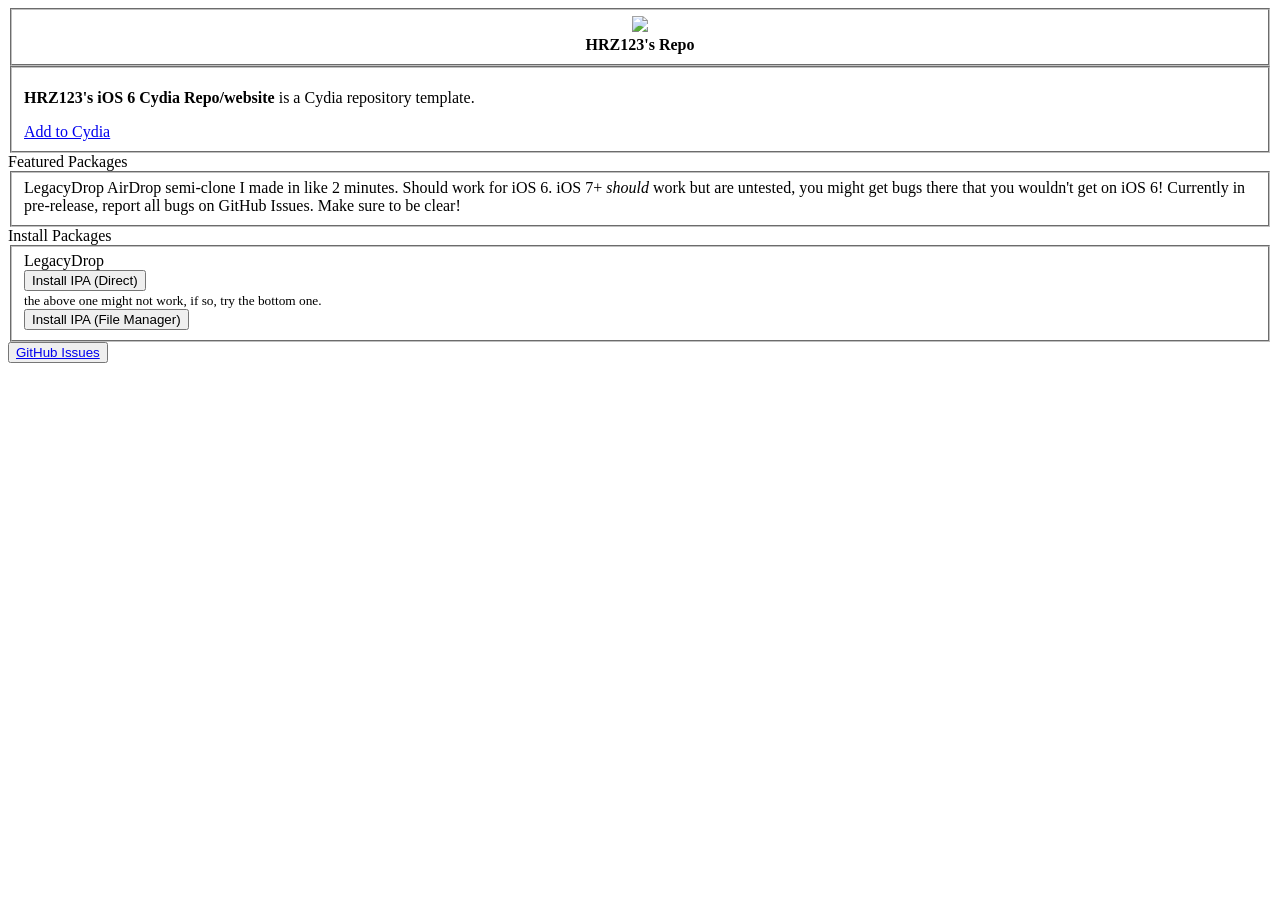
==== index.html @ 1423fdbb "added button and fixed stuffs" ====
<!DOCTYPE html>
<html class="cytyle-faux">
<head>
    <title>HRZ123's repo</title>
    <meta name="viewport" content="width=device-width, initial-scale=1">

    <link rel="stylesheet" href="https://cydia.saurik.com/cytyle/style-c1ff8b8b33e0b3de6657c943de001d1aff84d634.css">
</head>

<body class="pinstripe">

<panel>

<fieldset>
    <div>
        <div>
            <center>
                <img src="CydiaIcon.png">
                <br>
                <strong>HRZ123's Repo</strong>
            </center>
        </div>
    </div>
</fieldset>

<fieldset>
    <div>
        <div>
            <p><span class="text-primary"><b>HRZ123's iOS 6 Cydia Repo/website</b></span> is a Cydia repository template.</p>
        </div>
    </div>

    <a href="cydia://url/https://cydia.saurik.com/api/share#?source=https://rizzlers2045-sys.github.io/">
        <div>
            <div>
                Add to Cydia
            </div>
        </div>
    </a>
</fieldset>

<label>Featured Packages</label>
<a>
<fieldset>
        <div>
            <div>
                <label>LegacyDrop</label>
                <label class="lower">
                    AirDrop semi-clone I made in like 2 minutes. Should work for iOS 6. iOS 7+ <i>should</i> work but are untested, you might get bugs there that you wouldn't get on iOS 6!
                    Currently in pre-release, report all bugs on GitHub Issues. Make sure to be clear!
                </label>
            </div>
        </div>
</fieldset>
</a>
<label>Install Packages</label>
    <fieldset>
        <div>
            <div>
                <label>LegacyDrop</label><br>
                <button onclick="window.location.href='itms-services://?action=download-manifest&url=https://rizzlers2045-sys.github.io/rizzlers2045-sys/manifest.plist'">
                 Install IPA (Direct)
                </button><br>
                <small>the above one might not work, if so, try the bottom one.</small><br>
                <button onclick="window.location.href='https://rizzlers2045-sys.github.io/rizzlers2045-sys/LegacyDropb0.1.ipa'">
                Install IPA (File Manager)
                </button>
            </div>
        </div>
    </fieldset>

</panel>

</body>
    <button><a href="https://github.com/rizzlers2045-sys/rizzlers2045-sys/issues">GitHub Issues</a></button>
</html>
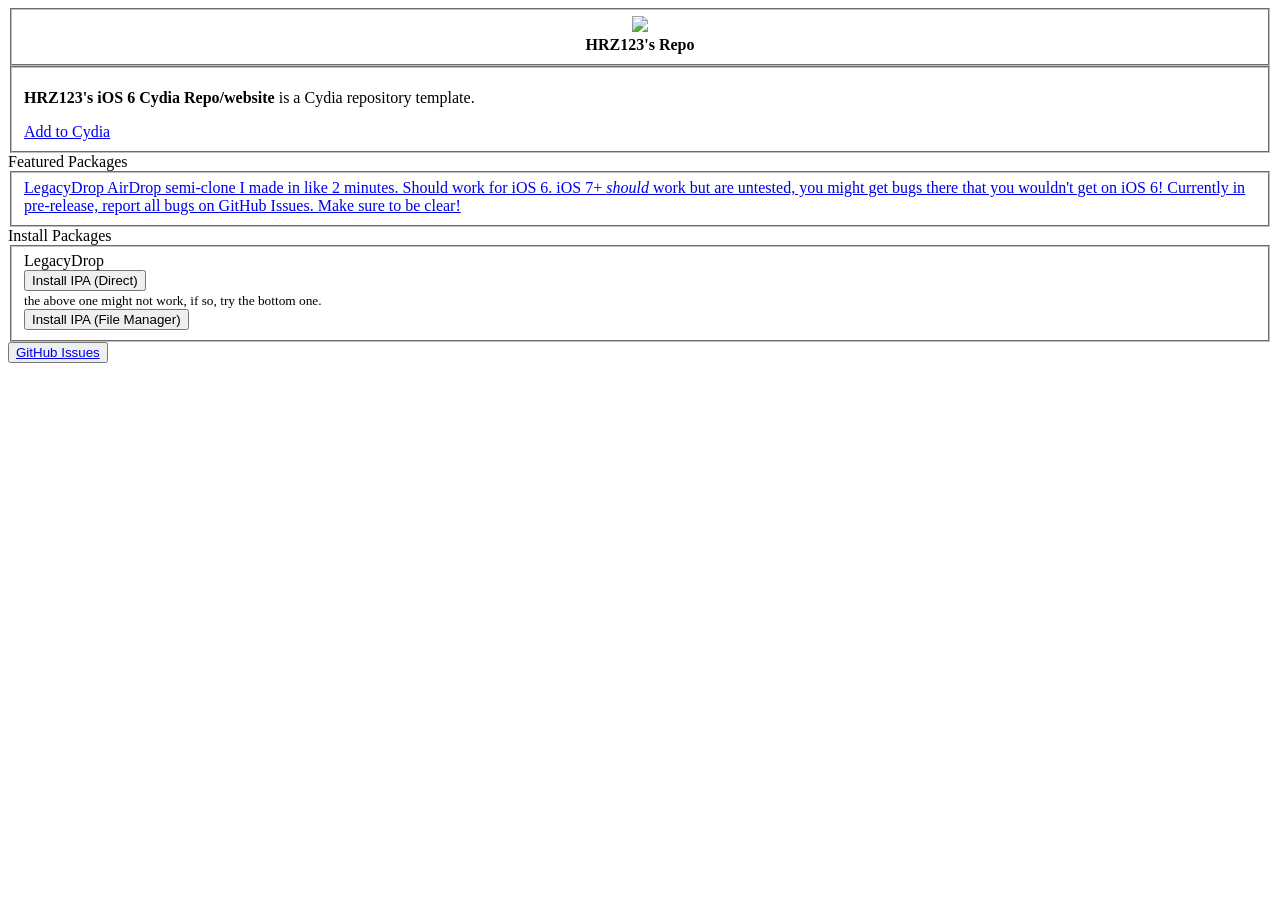
==== commit a15e8d87: "fix to make cytyle happy" ====
--- a/index.html
+++ b/index.html
@@ -40,9 +40,9 @@
 </fieldset>
 
 <label>Featured Packages</label>
-<a>
-<fieldset>
-        <div>
+<fieldset> 
+    <a href="#"> 
+        <div> 
             <div>
                 <label>LegacyDrop</label>
                 <label class="lower">
@@ -51,8 +51,8 @@
                 </label>
             </div>
         </div>
+    </a>
 </fieldset>
-</a>
 <label>Install Packages</label>
     <fieldset>
         <div>
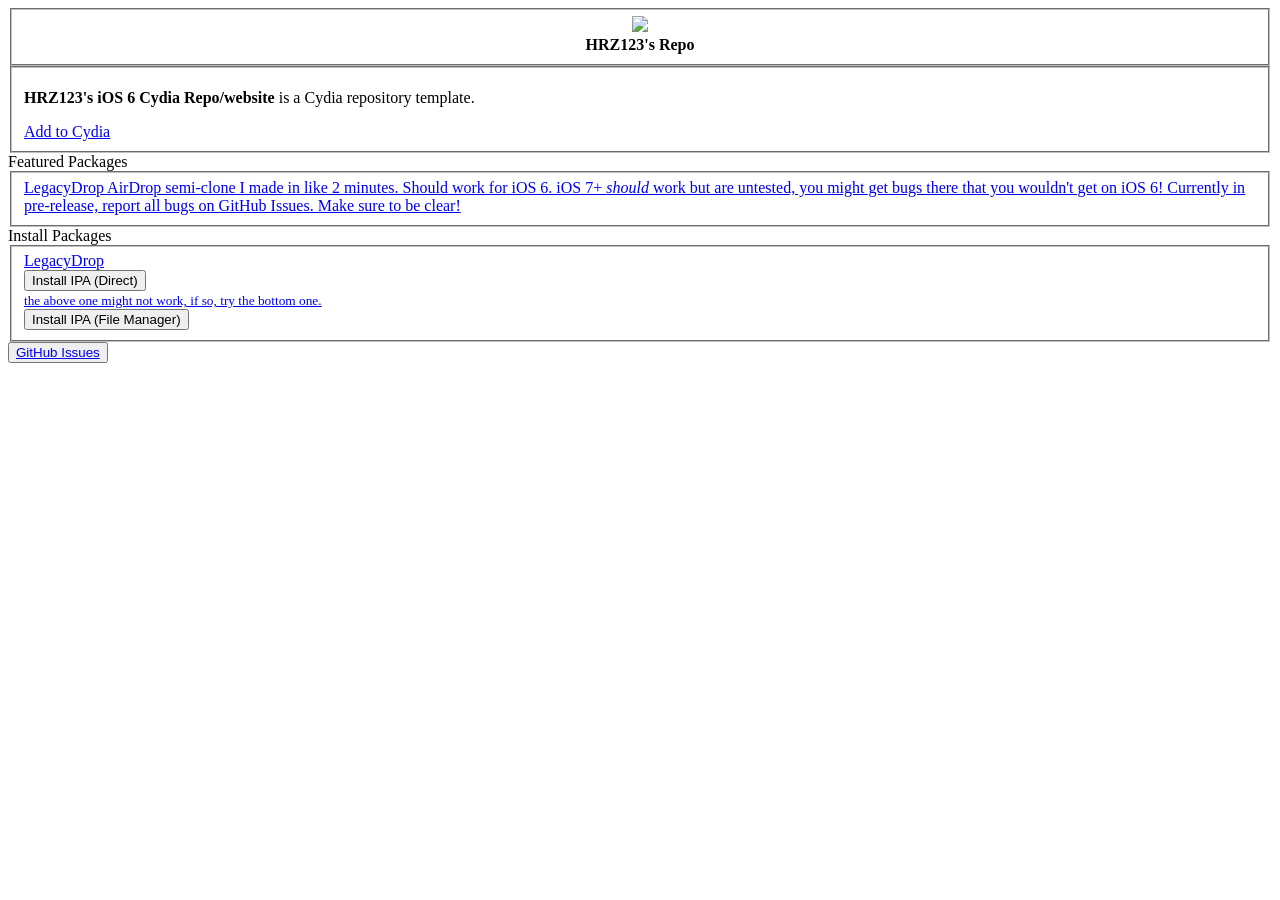
==== commit 1a6cc4af: "fix the install section" ====
--- a/index.html
+++ b/index.html
@@ -54,7 +54,8 @@
     </a>
 </fieldset>
 <label>Install Packages</label>
-    <fieldset>
+<fieldset>
+     <a href="#">
         <div>
             <div>
                 <label>LegacyDrop</label><br>
@@ -67,7 +68,8 @@
                 </button>
             </div>
         </div>
-    </fieldset>
+    </a>
+</fieldset>
 
 </panel>
 
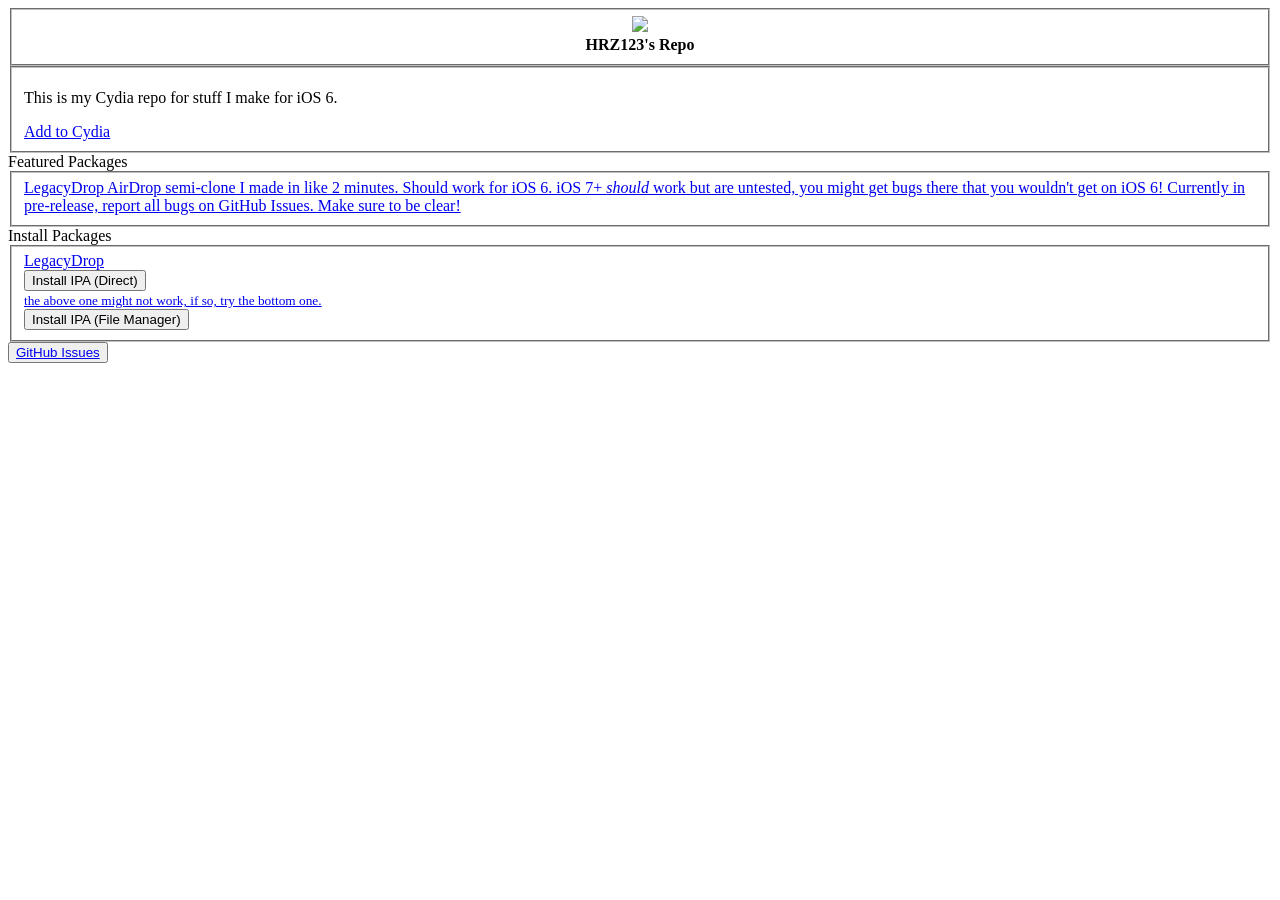
==== commit c20c24c8: "Update desc" ====
--- a/index.html
+++ b/index.html
@@ -26,7 +26,7 @@
 <fieldset>
     <div>
         <div>
-            <p><span class="text-primary"><b>HRZ123's iOS 6 Cydia Repo/website</b></span> is a Cydia repository template.</p>
+            <p><span class="text-primary">This is my Cydia repo for stuff I make for iOS 6.</p>
         </div>
     </div>
 
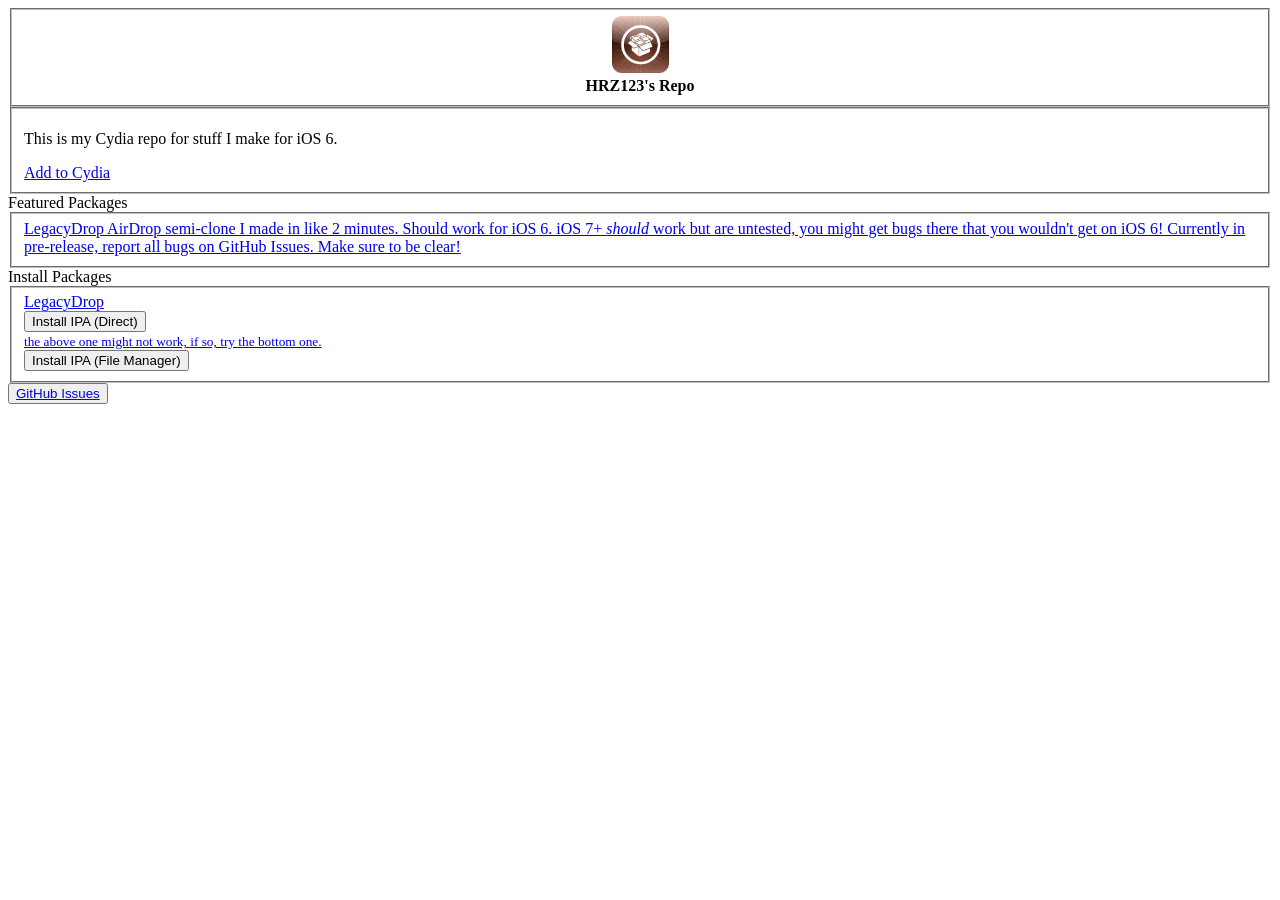
==== commit 9b08093a: "change size to be right" ====
--- a/index.html
+++ b/index.html
@@ -15,7 +15,7 @@
     <div>
         <div>
             <center>
-                <img src="CydiaIcon.png">
+                <img src="CydiaIcon.png" style="width: 57px; height: 57px;">
                 <br>
                 <strong>HRZ123's Repo</strong>
             </center>
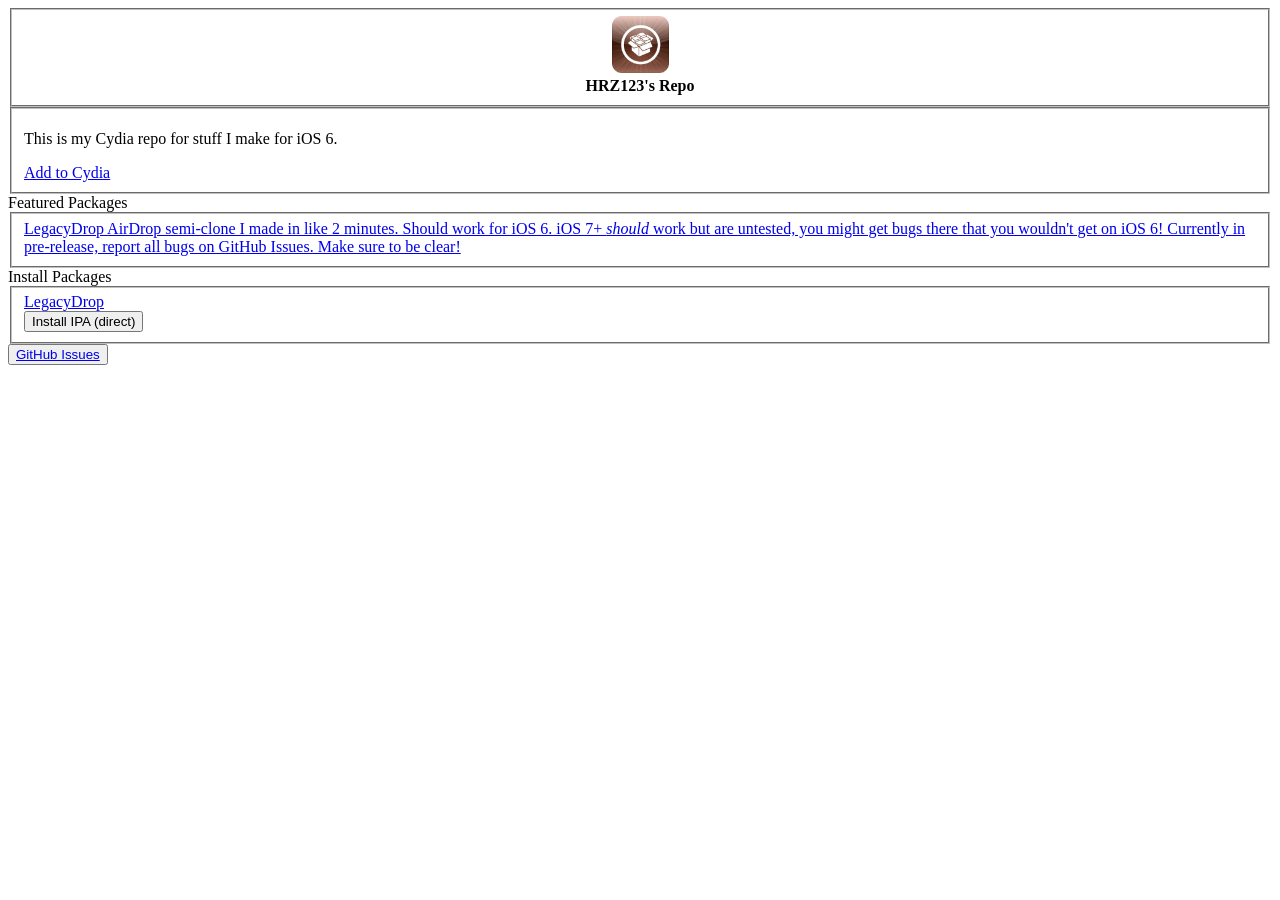
==== commit 8fb36e10: "Update download link and stuff" ====
--- a/index.html
+++ b/index.html
@@ -59,12 +59,8 @@
         <div>
             <div>
                 <label>LegacyDrop</label><br>
-                <button onclick="window.location.href='itms-services://?action=download-manifest&url=https://rizzlers2045-sys.github.io/rizzlers2045-sys/manifest.plist'">
-                 Install IPA (Direct)
-                </button><br>
-                <small>the above one might not work, if so, try the bottom one.</small><br>
-                <button onclick="window.location.href='https://rizzlers2045-sys.github.io/rizzlers2045-sys/LegacyDropb0.1.ipa'">
-                Install IPA (File Manager)
+                <button onclick="window.location.href='https://github.com/rizzlers2045-sys/legacydrop-builds/releases/download/b0.1-hotfix/LegacyDrop.ipa'">
+                Install IPA (direct)
                 </button>
             </div>
         </div>
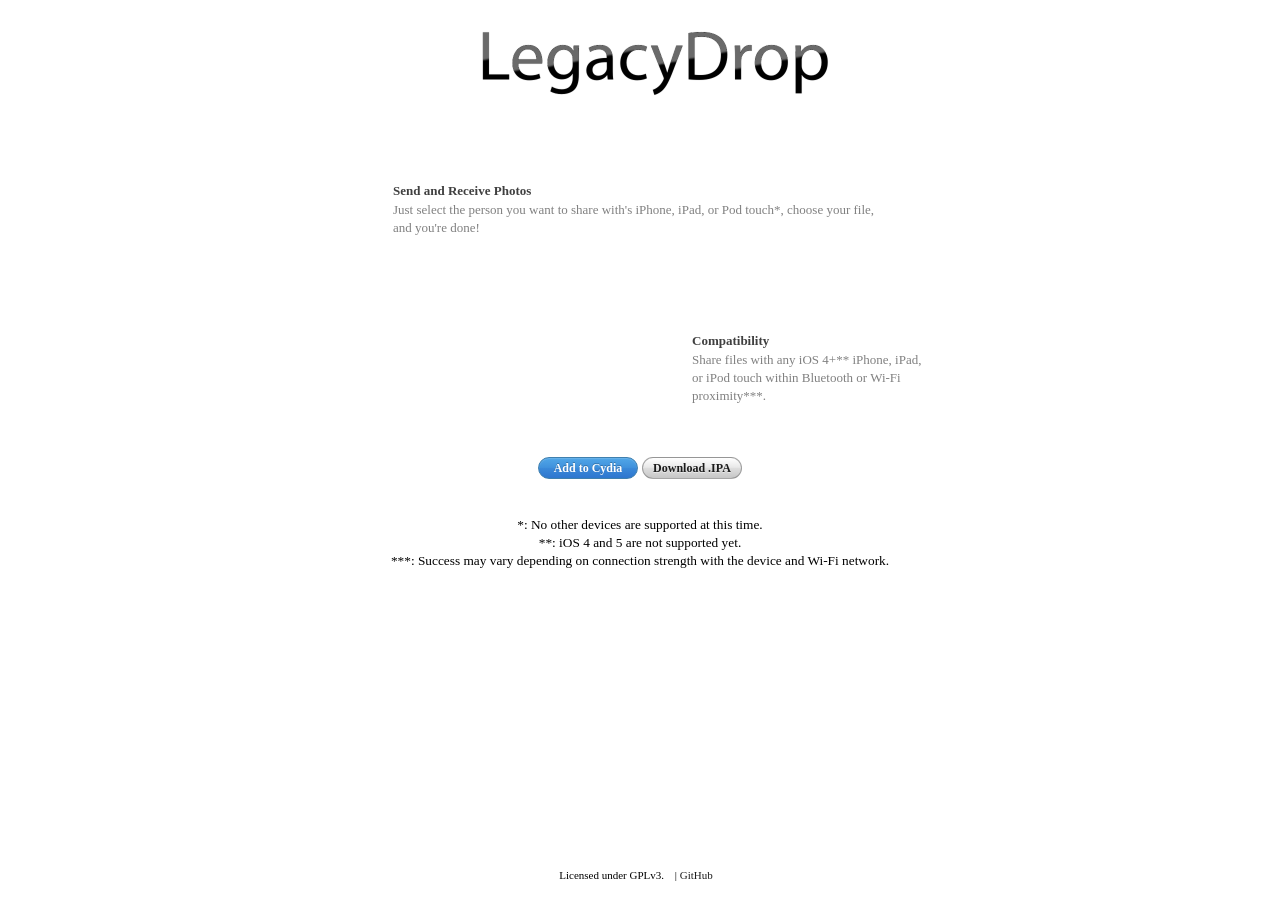
==== commit e30db275: "fix typo and make legacydrop promo the main" ====
--- a/index.html
+++ b/index.html
@@ -1,74 +1,57 @@
-<!DOCTYPE html>
-<html class="cytyle-faux">
+<!DOCTYPE HTML>
+<html>
 <head>
-    <title>HRZ123's repo</title>
-    <meta name="viewport" content="width=device-width, initial-scale=1">
+    <meta charset="UTF-8">
+    <title>LegacyDrop</title>
+    <meta name="description" content="Share files and photos with other legacy iOS devices.">
+    <meta name="viewport" content="width=device-width, initial-scale=1, maximum-scale=1">
+</head>
+<body>
+    <link charset="utf-8" rel="stylesheet" type="text/css" href="./desktop-finance-base.css">
+<link charset="utf-8" rel="stylesheet" type="text/css" href="./desktop-finance-itunesstore.css">
+<link charset="utf-8" rel="stylesheet" type="text/css" href="./desktop-finance-icloud.css">
+<link rel="stylesheet" type="text/css" href="./style.css">
+<div class="content">
+    
+  	
+  	
+    
 
-    <link rel="stylesheet" href="https://cydia.saurik.com/cytyle/style-c1ff8b8b33e0b3de6657c943de001d1aff84d634.css">
-</head>
+    
 
-<body class="pinstripe">
+    
+  
+  
+  
 
-<panel>
-
-<fieldset>
-    <div>
-        <div>
-            <center>
-                <img src="CydiaIcon.png" style="width: 57px; height: 57px;">
-                <br>
-                <strong>HRZ123's Repo</strong>
-            </center>
-        </div>
+  <center><img width="412" height="90" alt="LegacyDrop" src="./LegacyDrop wordmark.png"><br></center>
+  <div class="welcome-content">
+    <div class="instant-access">
+      <h2>Send and Receive Photos</h2>
+      <p style="width: 500px">Just select the person you want to share with's iPhone, iPad, or Pod touch*, choose your file, and you're done!</p>
     </div>
-</fieldset>
-
-<fieldset>
-    <div>
-        <div>
-            <p><span class="text-primary">This is my Cydia repo for stuff I make for iOS 6.</p>
-        </div>
+    <div class="itunes-plus">
+      <h2>Compatibility</h2>
+      <p>Share files with any iOS 4+** iPhone, iPad, or iPod touch within Bluetooth or Wi-Fi proximity***.</p>
     </div>
-
-    <a href="cydia://url/https://cydia.saurik.com/api/share#?source=https://rizzlers2045-sys.github.io/">
-        <div>
-            <div>
-                Add to Cydia
-            </div>
-        </div>
-    </a>
-</fieldset>
-
-<label>Featured Packages</label>
-<fieldset> 
-    <a href="#"> 
-        <div> 
-            <div>
-                <label>LegacyDrop</label>
-                <label class="lower">
-                    AirDrop semi-clone I made in like 2 minutes. Should work for iOS 6. iOS 7+ <i>should</i> work but are untested, you might get bugs there that you wouldn't get on iOS 6!
-                    Currently in pre-release, report all bugs on GitHub Issues. Make sure to be clear!
-                </label>
-            </div>
-        </div>
-    </a>
-</fieldset>
-<label>Install Packages</label>
-<fieldset>
-     <a href="#">
-        <div>
-            <div>
-                <label>LegacyDrop</label><br>
-                <button onclick="window.location.href='https://github.com/rizzlers2045-sys/legacydrop-builds/releases/download/b0.1-hotfix/LegacyDrop.ipa'">
-                Install IPA (direct)
-                </button>
-            </div>
-        </div>
-    </a>
-</fieldset>
-
-</panel>
-
+  </div>
+  
+<center><nav role="presentation">
+    <button item-name="iTunes Match" class="emphasized" id="buy-button">Add to Cydia</button>
+    <a href="https://github.com/rizzlers2045-sys/legacydrop-builds/releases/latest/download/LegacyDrop.ipa"><button class="back" id="not-now-button">Download .IPA</button></a>
+  </nav></center>
+<br><br><center><div class="disclaimer">
+<small>*: No other devices are supported at this time.</small><br>
+<small>**: iOS 4 and 5 are not supported yet.</small><br>
+<small>***: Success may vary depending on connection strength with the device and Wi-Fi network.</small>
+</div></center>
+<div class="simple-footer">
+  <div class="legal">
+    <span class="copyright">Licensed under GPLv3.</span>
+    <ul metrics-loc="Legal" role="presentation">
+      <li metrics-loc="Link_"> |<a target="_blank" href="https://github.com/rizzlers2045-sys/legacydrop-builds/">               GitHub</a></li>
+    </ul>
+  </div>
+</div>
 </body>
-    <button><a href="https://github.com/rizzlers2045-sys/rizzlers2045-sys/issues">GitHub Issues</a></button>
 </html>
--- a/desktop-finance-base.css
+++ b/desktop-finance-base.css
@@ -0,0 +1,100 @@
+/*
+** Copyright © 2026 Apple Inc.
+** All rights reserved.
+*/
+
+html,body,div,ul,ol,li,a,img,embed,h1,h2,h3,h4,h5,h6,dl,dt,dd,pre,code,form,fieldset,legend,input,textarea,p,blockquote,table,th,td{margin:0;padding:0}
+table{border-collapse:collapse;border-spacing:0}
+h1,h2,h3,h4,h5,h6{font-size:100%;font-weight:normal;font-style:normal}
+li{list-style-type:none;disabled-list-style-position:outside}
+a{text-decoration:none;color:#000}
+*{-webkit-tap-highlight-color:rgba(0,0,0,0);-webkit-box-sizing:border-box;cursor:default}
+html,body,div,ul,ol,li,a,img,embed,h1,h2,h3,h4,h5,h6,dl,dt,dd,pre,code,form,footer,section,header,fieldset,legend,p,blockquote,table,th,td{-webkit-user-select:none}
+option{color:initial}
+body,button,input{font-family:'-apple-system','-webkit-system-font','Helvetica Neue','Malgun Gothic','Segoe UI';font-smooth:always;-webkit-font-smoothing:antialiased}
+body.win,body.win button,body.win input,body.win select,body.win textarea{-webkit-font-smoothing:subpixel-antialiased}
+body.jpn,body.jpn button,body.jpn input,body.geo-jpn,body.geo-jpn button,body.geo-jpn input{font-family:"Hiragino Kaku Gothic Pro W3","MS PGothic","Helvetica","Arial"}
+body.lang-rtl{direction:rtl}
+@-webkit-keyframes generic-loading-spinner-animation{0%{ -webkit-transform:rotate(0deg)}
+8.32%{-webkit-transform:rotate(0deg)}
+8.33%{-webkit-transform:rotate(30deg)}
+16.65%{-webkit-transform:rotate(30deg)}
+16.66%{-webkit-transform:rotate(60deg)}
+24.99%{-webkit-transform:rotate(60deg)}
+25%{-webkit-transform:rotate(90deg)}
+33.32%{-webkit-transform:rotate(90deg)}
+33.33%{-webkit-transform:rotate(120deg)}
+41.65%{-webkit-transform:rotate(120deg)}
+41.66%{-webkit-transform:rotate(150deg)}
+49.99%{-webkit-transform:rotate(150deg)}
+50%{-webkit-transform:rotate(180deg)}
+58.32%{-webkit-transform:rotate(180deg)}
+58.33%{-webkit-transform:rotate(210deg)}
+66.65%{-webkit-transform:rotate(210deg)}
+66.66%{-webkit-transform:rotate(240deg)}
+74.99%{-webkit-transform:rotate(240deg)}
+75%{-webkit-transform:rotate(270deg)}
+83.32%{-webkit-transform:rotate(270deg)}
+83.33%{-webkit-transform:rotate(300deg)}
+91.65%{-webkit-transform:rotate(300deg)}
+91.66%{-webkit-transform:rotate(330deg)}
+100%{-webkit-transform:rotate(330deg)}
+}
+a.anchor[name]{height:0;width:0}
+.single-line-clip{overflow:hidden;text-overflow:ellipsis;white-space:nowrap}
+.no-display{display:none!important}
+a *{cursor:pointer}
+a{text-decoration:none;color:#1b1b1b;cursor:auto}
+a:hover{text-decoration:underline}
+*{-webkit-tap-highlight-color:rgba(0,0,0,0);-webkit-box-sizing:border-box;cursor:default}
+html,body,div,ul,ol,li,a,img,embed,h1,h2,h3,h4,h5,h6,dl,dt,dd,pre,code,form,footer,section,header,fieldset,legend,p,blockquote,table,th,td{-webkit-user-select:none}
+div::-webkit-scrollbar-corner,div::-webkit-resizer{display:none!important}
+button,button *,select{cursor:pointer}
+html,body{height:100%}
+body,button,input,textarea{font-smooth:always}
+body.jpn,body.jpn button,body.jpn input{font-family:"HiraKakuProN-W3","HiraKakuProN-W6","MS PGothic","Helvetica","Arial"}
+a.see-all-arrow:after,a.see-all:after{-webkit-mask-box-image:url([data-uri]);width:5px;height:7px;content:" ";display:inline-block;margin-left:4px;font-weight:bold;background-color:currentcolor}
+a.see-all.back:before,a.back-link:before{-webkit-mask-box-image:url([data-uri]);width:5px;height:7px;content:" ";display:inline-block;margin-right:4px;font-weight:bold;background-color:#000}
+a.next-link:after{-webkit-mask-box-image:url([data-uri]);width:5px;height:7px;content:" ";display:inline-block;margin-left:4px;font-weight:bold}
+a.more-link{margin-top:5px;color:#446d96;font-weight:normal;text-align:right;display:inline-block;float:right;font-size:12px}
+a.more-link-placeholder{padding-left:26px;visibility:hidden}
+div.lockup.product a.more-link{font-size:11px}
+a.more-link:after{content:"";display:block;clear:both}
+div.footer a.more-link{float:none}
+a.more-link:before{content:"..."}
+li>a.more-link{text-align:left;margin:2px 0 0 0;font-size:11px}
+div.product-review>a.more-link{margin-bottom:0;text-align:right}
+div.customer-review>a.more-link{margin:0 0 15px}
+div.left-stack{font-size:11px}
+a.see-all[href=""]{display:none!important}
+a.disabled{pointer-events:none}
+input[type="checkbox"]{-khtml-appearance:none;background-image:url(dt-storefront/images/-dsi-/checkbox_sprite.png);-webkit-background-size:42px 28px;background-repeat:no-repeat;background-position:-14px 0;width:14px;height:14px;position:relative;top:2px}
+input[type="checkbox"]:active{background-position:-28px 0}
+input[type="checkbox"]:disabled,input[type="checkbox"]:active:disabled{background-position:0 0}
+input[type="checkbox"]:checked{background-position:-14px -14px}
+input[type="checkbox"]:checked:disabled{background-position:0 -14px}
+input[type="checkbox"]:checked:active{background-position:-28px -14px}
+input[type="radio"]{-khtml-appearance:none;background-image:url(dt-storefront/images/-dsi-/radio_sprite.png);-webkit-background-size:42px 27px;background-repeat:no-repeat;background-position:-14px 0;width:13px;height:13px;position:relative;top:2px}
+input[type="radio"]:active{background-position:-28px 0}
+input[type="radio"]:disabled,input[type="radio"]:active:disabled{background-position:0 0}
+input[type="radio"]:checked{background-position:-14px -14px}
+input[type="radio"]:checked:disabled{background-position:0 -14px}
+input[type="radio"]:checked:active{background-position:-28px -14px}
+input[disabled]{pointer-events:none}
+body.video,body.video>div.content,body.video div.footer{background:#000}
+body.video,body.video a{color:#fff}
+span.package-sticker{display:block;position:absolute;top:20px;right:20px;width:58px;height:58px;text-indent:-9999px;background:url(dt-storefront/images/-dsi-/package-sticker.png) 0 0 no-repeat;-webkit-background-size:58px 58px}
+body.album span.package-sticker,div.quick-view.album span.package-sticker{background-image:url(dt-storefront/images/-dsi-/package-sticker-lp.png)}
+p.copyright{color:#818181}
+body>div.content{z-index:0}
+body>div.content>div.background{height:100%;width:964px;position:absolute;top:0;left:0;z-index:-1}
+body:not(.prefer-1080p) .flavor-1080p{display:none!important}
+body.prefer-1080p .flavor-720p{display:none!important}
+.flavor-1080p a.also-available,.flavor-720p a.also-available{display:inline-block}
+tr.rating-disabled,button.rating-disabled,div.multi-button.rating-disabled,.rating-disabled div.circular-preview-control,.rating-disabled button.circular-preview-control{opacity:.5;pointer-events:none}
+.rating-disabled span.quick-view-icon,.rating-disabled button.quick-view-icon{opacity:0;pointer-events:none}
+tr.client-side-test-disabled,button.client-side-test-disabled,.client-side-test-disabled div.circular-preview-control,.client-side-test-disabled button.circular-preview-control{opacity:.5;pointer-events:none}
+.client-side-test-disabled span.quick-view-icon,.client-side-test-disabled button.quick-view-icon{opacity:0;pointer-events:none}
+div.multi-button button.client-side-test-disabled{pointer-events:none;opacity:1;color:#6c6c6c}
+@media (prefers-dark-interface){body{ color:rgba(255,255,255,.85)}
+}
--- a/desktop-finance-itunesstore.css
+++ b/desktop-finance-itunesstore.css
@@ -0,0 +1,66 @@
+/*
+** Copyright © 2026 Apple Inc.
+** All rights reserved.
+*/
+
+div.footer>div.footer-breadcrumb{height:33px;padding-right:20px;margin:0 20px 11px 20px;border:1px solid #b6bcc2;border-bottom:1px solid #a7b1ba;background:-webkit-gradient(linear,left top,left bottom,from( #fff),to( #e4ecf2));-webkit-border-radius:4px}
+.lang-rtl div.footer>div.footer-breadcrumb{padding-right:unset;padding-left:20px}
+body.centered div.footer>div.footer-breadcrumb{-webkit-border-radius:4px}
+div.footer>div.footer-breadcrumb>a{float:left;padding:0 10px 0 15px;height:31px;line-height:31px;display:inline-block;font-size:11px;font-weight:bold}
+.lang-rtl div.footer>div.footer-breadcrumb>a{float:right;padding:0 15px 0 10px}
+div.footer>div.footer-breadcrumb span.itunes-logo{cursor:pointer;color:#4f5f6e}
+body.video div.footer>div.footer-breadcrumb span.itunes-logo{color:#c6c6c6}
+div.footer>div.footer-breadcrumb>ul.crumbs>li{display:inline-block;height:18px}
+div.footer>div.footer-breadcrumb>ul.crumbs>li:before{-webkit-mask-box-image:url([data-uri]);vertical-align:top;content:"";display:inline-block;height:31px;width:10px;background-color:#4f5f6e;opacity:.3}
+div.footer>div.footer-breadcrumb>ul.crumbs>li>*{display:inline-block;font-size:11px;font-weight:bold;color:#4f5f6e;padding:0 10px 0 15px;height:31px;line-height:31px}
+div.footer>div.footer-breadcrumb>ul.crumbs>li>{display:inline-block;font-size:11px;font-weight:bold;color:#4f5f6e;padding:0 10px 0 15px;height:31px;line-height:31px}
+div.footer>div.footer-breadcrumb>ul.crumbs>li:last-child>*{text-overflow:ellipsis;white-space:nowrap;display:inline-block;overflow:hidden;max-width:400px}
+div.footer>div.footer-breadcrumb>ul.crumbs>li>*{text-overflow:ellipsis;white-space:nowrap;display:inline-block;overflow:hidden;max-width:150px}
+div.footer div.footer-links{margin:0 20px;min-height:122px}
+div.footer div.footer-links:after{content:"";display:block;clear:both}
+div.footer div.footer-links ul{float:left;margin-left:60px;min-width:60px}
+.lang-rtl div.footer div.footer-links ul{float:right;margin-right:60px;margin-left:unset}
+div.footer div.footer-links ul>li{margin:0;padding:0;line-height:13px}
+div.footer div.footer-links ul>li:first-child{margin-bottom:6px}
+div.footer div.footer-links ul>li>a,div.footer div.footer-links ul>li>span{text-overflow:ellipsis;white-space:nowrap;display:inline-block;overflow:hidden;max-width:120px;color:#4f5f6e;font-size:11px;font-weight:normal}
+div.footer div.footer-links ul>li:first-of-type>*{font-weight:bold}
+div.footer div.legal{margin:22px 55px 0 20px;border-top:1px solid #aab8c5;padding-top:2px;position:relative}
+.lang-rtl div.footer div.legal{margin:22px 20px 0 55px}
+div.footer div.legal *{color:#4f5f6e;display:inline-block;color:#4f5f6e;font-size:10px;font-weight:normal}
+body.video div.footer div.legal *{color:#C6C6C6}
+div.footer div.legal>span{margin-right:5px}
+.lang-rtl div.footer div.legal>span{margin-left:5px;margin-right:unset}
+div.footer div.legal>ul>li:not(:last-child):after{content:"|";padding-left:3px}
+.lang-rtl div.footer div.legal>ul>li:not(:last-child):after{padding-left:unset;padding-right:3px}
+div.footer div.legal div.intl{position:absolute;top:-12px;right:-39px}
+.lang-rtl div.footer div.legal div.intl{right:unset;left:-39px}
+body.video div.footer>div.footer-breadcrumb{border:1px solid #353535;border-bottom:1px solid #2d2d2d;background:-webkit-gradient(linear,left top,left bottom,from( #191919),to( #080808))}
+body.video div.footer>div.footer-breadcrumb>ul.crumbs>li>*{color:#c6c6c6}
+body.video div.footer>div.footer-breadcrumb>ul.crumbs>li:before{background-color:#353535;opacity:1.0}
+body.video div.footer div.footer-links ul>li a,body.video div.footer div.footer-links ul>li span{color:#c6c6c6}
+body.video div.footer div.legal{border-top-color:#575757}
+body.tracks div.footer>div.footer-breadcrumb{margin:0 0 15px 0;-webkit-border-radius:0;border-left:0;border-right:0}
+div.simple-footer{position:absolute;width:100%;bottom:18px;left:0;font-size:11px;text-align:center}
+div.simple-footer div.legal{display:inline-block}
+div.simple-footer div.legal ul,div.simple-footer div.legal ul li{display:inline-block;margin:0}
+div.simple-footer div.legal ul li{padding:0 8px;border-right:1px solid #808080;line-height:14px}
+div.simple-footer div.legal ul li:last-child{border-right:0}
+@media (prefers-dark-interface){div.footer div.footer-links ul>li>a,div.footer div.footer-links ul>li>span{ color:rgba(255,255,255,.55)}
+div.footer div.footer-links ul>li:first-of-type>*{color:rgba(255,255,255,.55)}
+div.footer div.legal *{color:rgba(255,255,255,.55)}
+div.footer div.legal{border-top-color:rgba(255,255,255,.1)}
+}
+html,body{height:100%}
+body div.content{min-height:100%;margin:0 auto -35px;padding:20px 20px 90px;position:relative;min-width:949px;max-width:949px;width:949px}
+body.full-footer div.content{padding-bottom:248px}
+body>div.content:after{content:" ";clear:both;display:block;float:none}
+div.footer{position:absolute;bottom:16px;left:0;width:100%}
+div.footer:after{content:" ";clear:both;display:block}
+footer{font-size:10px;color:#4c4c4c;line-height:30px;text-align:left}
+footer div.legal{margin:0 35px 0 0;border-top:1px solid #d3d7db;position:relative}
+footer.no-country-nav div.legal{margin-right:0}
+footer div.legal *{color:#4c4c4c;display:inline-block;color:#4f5f6e;font-size:10px;font-weight:normal;text-shadow:#fff 0 1px 0}
+footer div.legal>span{margin-right:5px}
+footer div.legal li a{color:#576982}
+footer div.legal>ul>li:not(:last-child):after{content:"|";padding-left:7px;margin-right:3px}
+footer div.legal div.intl{position:absolute;top:-12px;right:-39px}
--- a/desktop-finance-icloud.css
+++ b/desktop-finance-icloud.css
@@ -0,0 +1,72 @@
+/*
+** Copyright © 2026 Apple Inc.
+** All rights reserved.
+*/
+
+.dialog-modal-shield{position:fixed;left:0;right:0;top:0;bottom:0;z-index:4000}
+.dialog-modal-shield.shaded-shield{background-color:#000;opacity:.50}
+.dialog-container{outline:0;position:fixed;width:495px;padding:5px 10px 8px;max-height:495px;font-size:12px;z-index:4001;color:#1b1b1b;-webkit-border-image:url(da-storefront/images/-dsi-/popup-bg.png) 32 46 60 46 / 16px 23px 30px 23px stretch stretch}
+.dialog-container .dialog-ack{padding:10px;margin:0 25px;color:#333}
+.dialog-container .dialog-content{opacity:0}
+.dialog-buttons{margin-top:8px;margin-right:1px;text-align:right}
+.dialog-button{-webkit-border-radius:99px;border-radius:99px;padding:3px 15px;font-size:13px;background:-webkit-gradient(linear,left top,left bottom,from( #f3f3f3),color-stop(0.05, #eee),color-stop(0.48, #e2e2e2),color-stop(0.50, #ccc),color-stop(0.54, #dcdcdc),color-stop(0.96, #ccc),to( #e5e5e5));border:1px solid #9fa0a2;color:#464646;margin-left:5px;min-width:72px}
+.dialog-button:hover{background:-webkit-gradient(linear,left top,left bottom,from( #e5e5e5),color-stop(0.05, #d4d4d4),color-stop(0.48, #c8c8c8),color-stop(0.50, #b2b2b2),color-stop(0.54, #c3c3c3),color-stop(0.96, #b2b2b2),to( #cbcbcb))}
+.dialog-button:active{background:-webkit-gradient(linear,left top,left bottom,from( #cbcbcb),color-stop(0.05, #b2b2b2),color-stop(0.48, #c3c3c3),color-stop(0.54, #c8c8c8),color-stop(0.96, #dcdcdc),to( #e5e5e5))}
+.dialog-button[disabled],.dialog-button[disabled]:hover,.dialog-button[disabled]:active{background:-webkit-gradient(linear,left top,left bottom,from( #f3f3f3),color-stop(0.05, #eee),color-stop(0.96, #dcdcdc),to( #e5e5e5));border:1px solid #BBB;color:#AAA}
+.dialog-submit-button{font-weight:bold}
+a.close-preview{background:url([data-uri]);-webkit-background-size:19px 19px;width:19px;height:19px;top:6px;left:5px;position:absolute;opacity:0;-webkit-transition:opacity .1s ease-out;opacity:1;z-index:4001}
+a.close-preview:hover{background:url([data-uri]);-webkit-background-size:19px 19px}
+a.close-preview:active{background:url([data-uri]);-webkit-background-size:19px 19px}
+div.recipients{text-overflow:ellipsis;overflow:hidden}
+@media (prefers-dark-interface){.dialog-container{ background-color:#1b1b1b;color:rgba(255,255,255,.85)}
+}
+body.saga-welcome-page div.content{padding-right:100px;padding-left:100px;padding-bottom:70px;background:transparent}
+body.saga-welcome-page{background-color:#f5f5f5}
+body.saga-welcome-page:after{content:"";background:-webkit-gradient(linear,left top,left bottom,from( #fff),to( #f5f5f5));height:100px;width:100%;position:absolute;top:0;left:0;z-index:-1}
+body.saga-welcome-page h1{font-size:50px;color:#4e4e4e;text-align:center;font-family:Helvetica;background:url(desktop-finance/images/icloud/itunesmatch_title.png) bottom no-repeat;text-indent:-10000px;margin-bottom:12px}
+body.saga-welcome-page span.badge{position:absolute;top:58px;left:656px;font-size:20px;color:#848484}
+body.saga-welcome-page p.description{color:#808080;font-size:17px;text-align:center;line-height:24px;text-shadow:0 1px 0 rgba(255,255,255,1);padding-left:10px;padding-right:10px}
+body.saga-welcome-page p.description.wide{padding-left:0;padding-right:0}
+body.saga-welcome-page p.description.short{padding-left:65px;padding-right:65px}
+body.saga-welcome-page p.disclaimer{font-size:11px;color:#808080;text-align:center;margin-top:30px;margin:24px 58px 0;line-height:15px;text-shadow:0 1px 0 rgba(255,255,255,1)}
+body.saga-welcome-page p.footnote{font-size:12px;color:#808080;text-align:center;margin:11px 95px 0;line-height:18px;text-shadow:0 1px 0 rgba(255,255,255,1)}
+body.saga-welcome-page nav{margin:16px auto 0;text-align:center}
+body.saga-welcome-page nav a{-webkit-user-drag:none}
+body.saga-welcome-page nav a:hover{text-decoration:none}
+body.saga-welcome-page nav a.back,body.saga-welcome-page nav input.back,body.saga-welcome-page nav button.back{float:none;margin-right:5px}
+div.disclaimer-box{padding:12px 15px 16px 68px;background:url(desktop-finance/images/icloud/-dsi-/alert.png) 8px 50% no-repeat;-webkit-background-size:51px 53px;font-size:12px;line-height:16px;color:#5e5e5e;text-shadow:0 1px 0 rgba(255,255,255,1);width:747px;margin:13px auto 0;background-color:#ebebeb;border:1px solid #dadada;border-radius:5px}
+div.disclaimer-box h3{font-size:13px;font-weight:bold;color:#404040;margin-bottom:2px}
+div.welcome-content{margin:19px auto 13px;padding-bottom:0;width:574px;height:311px;position:relative;text-shadow:0 1px 0 rgba(255,255,255,1)}
+div.welcome-content div.instant-access{bottom:207px;left:40px;position:absolute;width:210px}
+div.welcome-content div.itunes-plus{top:190px;right:0;position:absolute;width:235px}
+div.welcome-content h2{color:#404040;font-size:13px;font-weight:bold;margin-top:10px}
+div.welcome-content h2+p{margin-top:2px}
+div.welcome-content p{color:#808080;font-size:13px;line-height:18px;overflow:hidden;text-overflow:ellipsis;display:-webkit-box;-webkit-line-clamp:5;-webkit-box-orient:vertical}
+img.add-computer{margin-top:14px}
+img.add-computer+div.disclaimer-box{margin-top:0}
+img.add-computer+div.disclaimer-box.error{margin-top:12px}
+img.add-computer+nav{margin-top:8px}
+div.disclaimer-box+nav{margin-top:14px}
+a.create-account{font-size:13px;color:#808080;text-align:center;text-shadow:0 1px 0 rgba(255,255,255,1);margin:30px auto 0;display:block}
+a.create-account+p.disclaimer{margin-top:15px}
+body.saga-welcome-page div.simple-footer,body.saga-welcome-page div.simple-footer a{color:#808080}
+body.saga-welcome-page div.simple-footer div.legal ul li{border-color:#808080}
+nav button{padding-left:16px;padding-right:16px}
+.dialog-container.terms-overlay{width:800px;max-height:none;padding:0}
+.dialog-container .dialog-content{margin:0 -6px}
+.saga-welcome-page .dialog-modal-shield{top:-10px;right:-10px;bottom:-10px;left:-10px;background:-webkit-radial-gradient(rgba(0,0,0,.1),rgba(0,0,0,.4));z-index:30;cursor:pointer}
+.terms-overlay h2{font-size:17px;padding-bottom:15px;font-weight:bold}
+.terms-overlay .terms-wrapper{padding:15px 20px 0;font-size:13px}
+.terms-overlay .terms-content{margin:0 -21px;padding:10px 64px;overflow-y:scroll;height:320px;border:1px solid rgba(0,0,0,.1);border-width:1px 0;font-size:11px;line-height:15px;background:#f6f6f6 -webkit-gradient(linear,0 0,0 100%,from(transparent),to(rgba(0,0,0,.05)))}
+.terms-overlay .accept-terms{padding:17px 0 26px}
+.terms-overlay .agree-checkbox label{max-width:690px;vertical-align:top;padding-top:2px}
+.terms-overlay button.disabled{cursor:default}
+.terms-overlay.dialog-container .dialog-content{-webkit-transition:opacity .3s}
+nav button,nav input,form button,form input[type="submit"],input[type="button"],div.bubble input{-webkit-appearance:none;border:0;min-width:100px;line-height:16px;font-weight:bold;font-size:12px;color:#1b1b1b;border:1px solid rgba(130,130,130,.7);padding:2px;padding-left:10px;padding-right:10px;-webkit-border-radius:15px;background:-webkit-gradient(linear,left top,left bottom,from(#fff),color-stop(0.47, #e8e8e8),color-stop(0.50, #ddd),color-stop(0.54, #dcdcdc),to( #c6c6c6));text-shadow:rgba(255,255,255,.5) 0 1px 0}
+nav a:not(.disabled) button:active,nav>button:not(.disabled):active,nav input:not(:disabled):active,form button:active,form input[type="submit"]:not(:disabled):active,input[type="button"]:not(:disabled):active,div.bubble input:active{background:-webkit-gradient(linear,left top,left bottom,from( #c4c4c4),color-stop(0.54, #d0d0d0),to( #e4e4e4));text-shadow:none;-webkit-box-shadow:inset 0 0 2px rgba(255,255,255,.7)}
+nav a.disabled button,nav input.disabled,nav input:disabled,form input:disabled,div.bubble input:disabled{color:rgba(27,27,27,.5);pointer-events:auto}
+nav button.emphasized.disabled{color:rgba(255,255,255,.5);text-shadow:rgba(0,0,0,.13) 0 -1px 0;pointer-events:none}
+nav button.emphasized{background:-webkit-gradient(linear,left top,left bottom,from( #50a6e7),color-stop(0.47, #4092dd),color-stop(0.50, #3b8bd9),color-stop(0.53, #3988d8),to( #2e76cf));color:#fff;border:1px solid #3f80af;-webkit-box-shadow:inset 0 1px 1px rgba(255,255,255,.15);text-shadow:rgba(0,0,0,.25) 0 -1px 0}
+nav button.emphasized:not(.disabled):active{background:-webkit-gradient(linear,left top,left bottom,from( #3973c4),to( #4894cf));color:#fff;border:1px solid #3f80af;-webkit-box-shadow:inset 0 1px 1px rgba(255,255,255,.15);text-shadow:rgba(0,0,0,.15) 0 -1px 0}
+@media (-webkit-min-device-pixel-ratio: 2){body.saga-welcome-page h1{ background:url(desktop-finance/images/icloud/-dsi-/itunesmatch_title.png) bottom no-repeat;-webkit-background-size:339px 49px}
+}
--- a/style.css
+++ b/style.css
@@ -0,0 +1,80 @@
+/* #### Generated By: http://font.download #### */
+
+    @font-face {
+    font-family: 'Myriad Pro Regular';
+    font-style: normal;
+    font-weight: normal;
+    src: local('Myriad Pro Regular'), url('MYRIADPRO-REGULAR.woff') format('woff');
+    }
+    
+
+    @font-face {
+    font-family: 'Myriad Pro Condensed';
+    font-style: normal;
+    font-weight: normal;
+    src: local('Myriad Pro Condensed'), url('MYRIADPRO-COND.woff') format('woff');
+    }
+    
+
+    @font-face {
+    font-family: 'Myriad Pro Condensed Italic';
+    font-style: normal;
+    font-weight: normal;
+    src: local('Myriad Pro Condensed Italic'), url('MYRIADPRO-CONDIT.woff') format('woff');
+    }
+    
+
+    @font-face {
+    font-family: 'Myriad Pro Light';
+    font-style: normal;
+    font-weight: normal;
+    src: local('Myriad Pro Light'), url('MyriadPro-Light.woff') format('woff');
+    }
+    
+
+    @font-face {
+    font-family: 'Myriad Pro Semibold';
+    font-style: normal;
+    font-weight: normal;
+    src: local('Myriad Pro Semibold'), url('MYRIADPRO-SEMIBOLD.woff') format('woff');
+    }
+    
+
+    @font-face {
+    font-family: 'Myriad Pro Semibold Italic';
+    font-style: normal;
+    font-weight: normal;
+    src: local('Myriad Pro Semibold Italic'), url('MYRIADPRO-SEMIBOLDIT.woff') format('woff');
+    }
+    
+
+    @font-face {
+    font-family: 'Myriad Pro Bold Condensed';
+    font-style: normal;
+    font-weight: normal;
+    src: local('Myriad Pro Bold Condensed'), url('MYRIADPRO-BOLDCOND.woff') format('woff');
+    }
+    
+
+    @font-face {
+    font-family: 'Myriad Pro Bold';
+    font-style: normal;
+    font-weight: normal;
+    src: local('Myriad Pro Bold'), url('MYRIADPRO-BOLD.woff') format('woff');
+    }
+    
+
+    @font-face {
+    font-family: 'Myriad Pro Bold Italic';
+    font-style: normal;
+    font-weight: normal;
+    src: local('Myriad Pro Bold Italic'), url('MYRIADPRO-BOLDIT.woff') format('woff');
+    }
+    
+
+    @font-face {
+    font-family: 'Myriad Pro Bold Condensed Italic';
+    font-style: normal;
+    font-weight: normal;
+    src: local('Myriad Pro Bold Condensed Italic'), url('MYRIADPRO-BOLDCONDIT.woff') format('woff');
+    }
